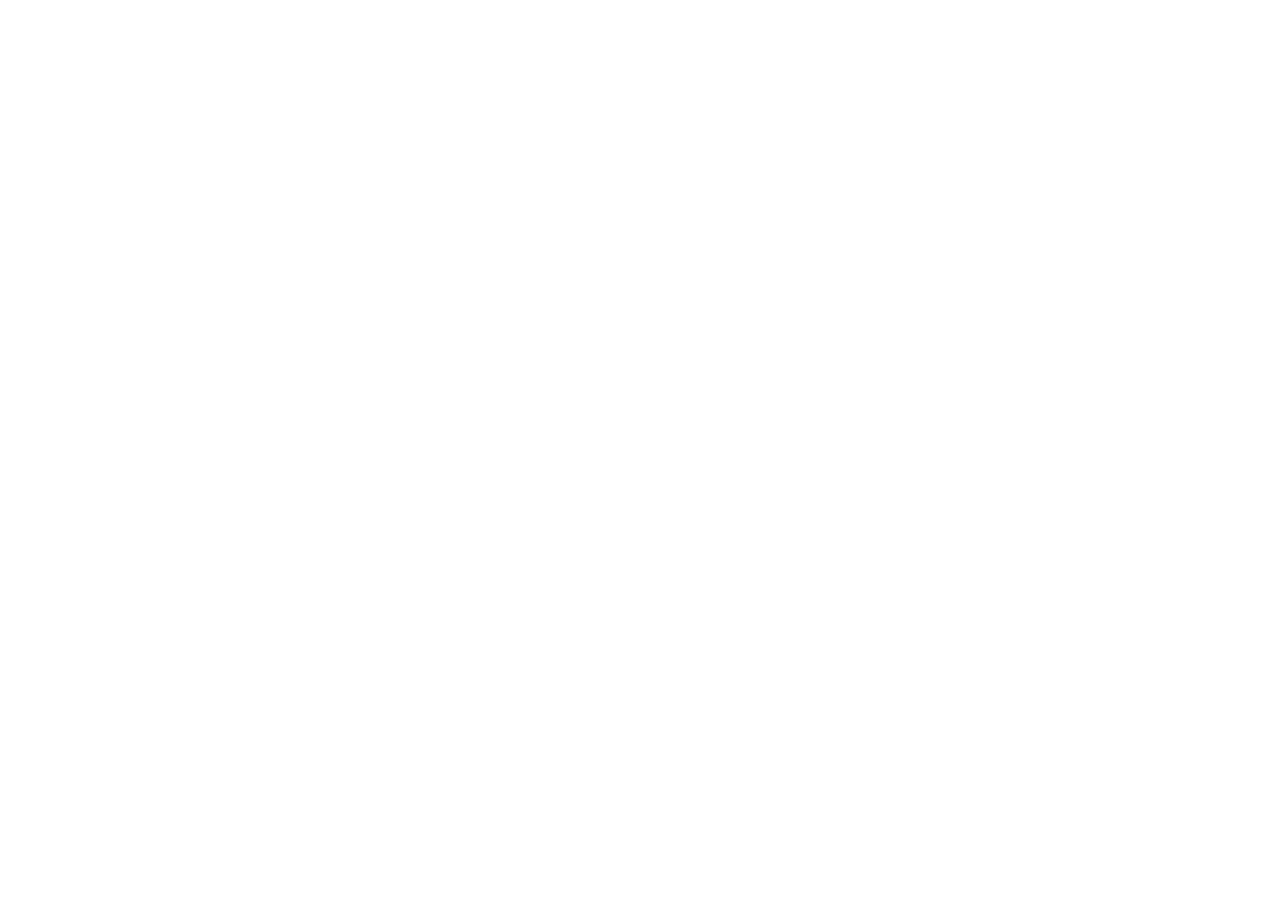
==== index.html @ 6e1a597c "adsded boiler html,blank js and css." ====
<!DOCTYPE html>
<html lang="en">
<head>
    <meta charset="UTF-8">
    <meta http-equiv="X-UA-Compatible" content="IE=edge">
    <meta name="viewport" content="width=device-width, initial-scale=1.0">
    <title>Document</title>
    <script src="script.js"></script>
    <link rel="stylesheet" href="style.css">
</head>
<body>
    
</body>
</html>
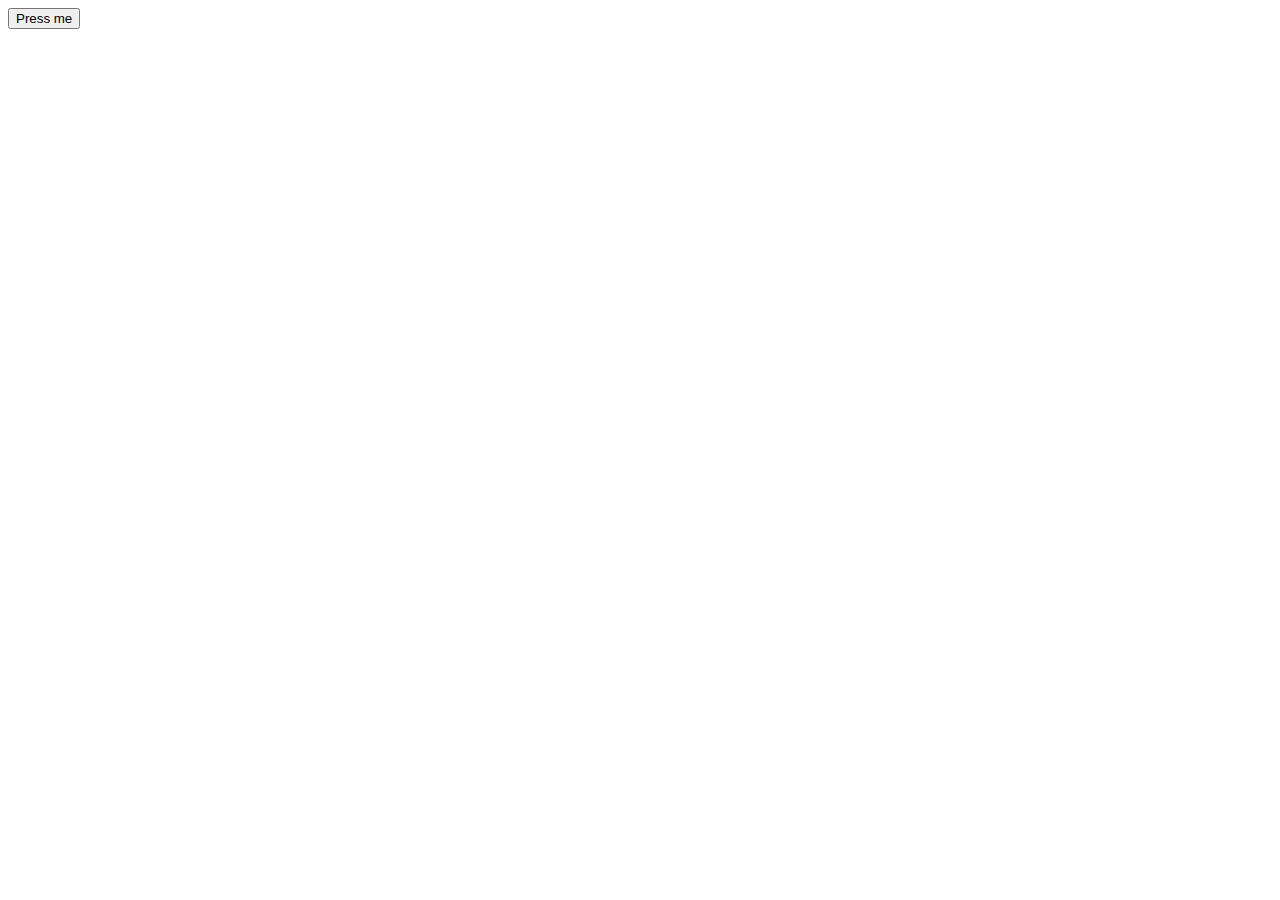
==== commit 13e9efef: "changes" ====
--- a/index.html
+++ b/index.html
@@ -9,6 +9,8 @@
     <link rel="stylesheet" href="style.css">
 </head>
 <body>
-    
+    <div>
+        <button onclick="greeting()" on>Press me</button>
+    </div>
 </body>
 </html>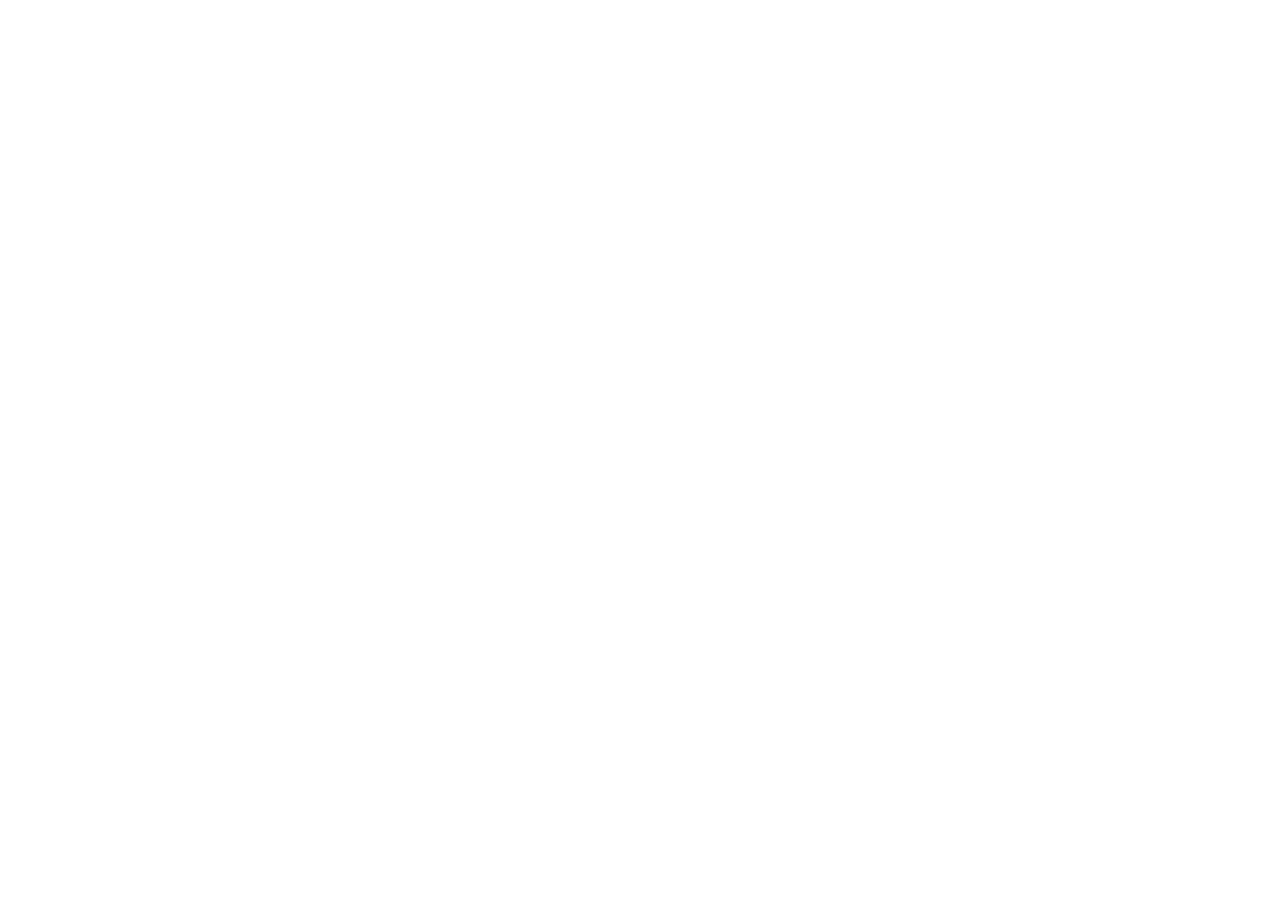
==== commit 9ae75559: "done" ====
--- a/index.html
+++ b/index.html
@@ -5,12 +5,12 @@
     <meta http-equiv="X-UA-Compatible" content="IE=edge">
     <meta name="viewport" content="width=device-width, initial-scale=1.0">
     <title>Document</title>
-    <script src="script.js"></script>
+    <script src="script.js" defer></script>
     <link rel="stylesheet" href="style.css">
 </head>
 <body>
-    <div>
-        <button onclick="greeting()" on>Press me</button>
-    </div>
+   <header class="contain">
+
+   </header>
 </body>
 </html>